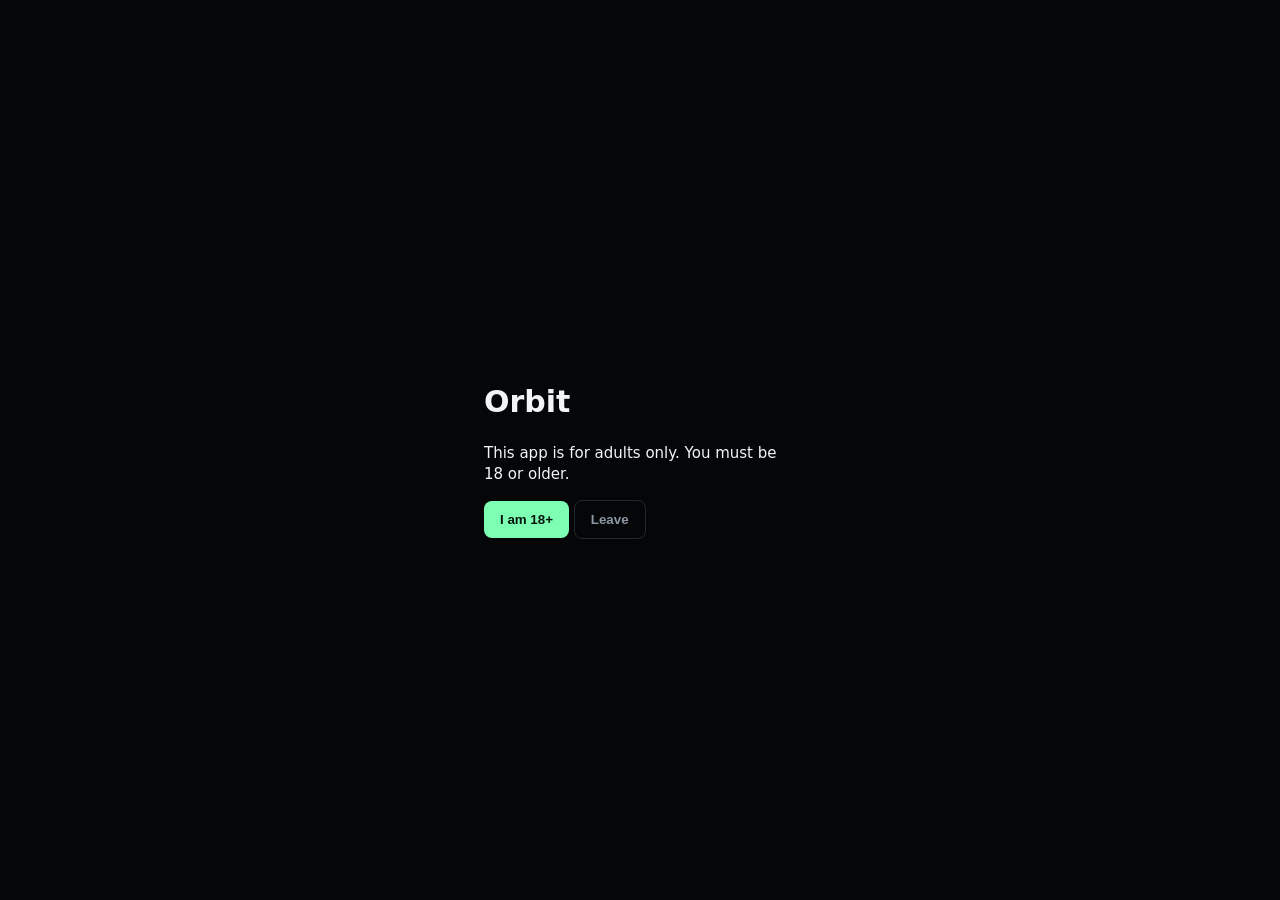
==== static/index.html @ 2a1e7f4c "feat: dating grid MVP with profiles, nearby list, chat stub, 18+ gate" ====
<!DOCTYPE html>
<html lang="en">
<head>
  <meta charset="utf-8" />
  <meta name="viewport" content="width=device-width, initial-scale=1" />
  <title>Orbit</title>
  <link rel="stylesheet" href="/static/style.css" />
</head>
<body>
  <div id="gate" class="gate">
    <div class="panel">
      <h1>Orbit</h1>
      <p>This app is for adults only. You must be 18 or older.</p>
      <button id="yes">I am 18+</button>
      <button id="no" class="ghost">Leave</button>
    </div>
  </div>

  <header>
    <strong>Orbit</strong>
    <span class="muted">Nearby</span>
  </header>

  <section id="grid" class="grid"></section>

  <aside id="sheet" class="sheet hidden">
    <button class="ghost" id="close">Close</button>
    <div id="profile"></div>
    <form id="chat">
      <input id="text" maxlength="1000" placeholder="Message…" required />
      <button type="submit">Send</button>
    </form>
    <div id="thread" class="thread"></div>
    <div class="row">
      <button id="block" class="ghost">Block</button>
      <button id="report" class="ghost">Report</button>
    </div>
  </aside>

  <script src="/static/app.js"></script>
</body>
</html>
---- static/style.css ----
:root {
  color-scheme: dark;
  --bg: #07080a;
  --card: #12151a;
  --fg: #f2f4f7;
  --muted: #8b98a5;
  --line: #222831;
  --accent: #7cffb2;
}
* { box-sizing: border-box; }
body {
  margin: 0;
  font: 15px/1.4 system-ui, sans-serif;
  background: var(--bg);
  color: var(--fg);
}
header {
  display: flex;
  justify-content: space-between;
  align-items: center;
  padding: 1rem 1rem .5rem;
}
.muted { color: var(--muted); }
.grid {
  display: grid;
  grid-template-columns: repeat(3, 1fr);
  gap: 6px;
  padding: 8px;
}
.card {
  aspect-ratio: 1;
  border: 0;
  border-radius: 10px;
  background: var(--card);
  color: var(--fg);
  padding: 10px;
  text-align: left;
  position: relative;
  cursor: pointer;
}
.card .dot {
  width: 8px; height: 8px; border-radius: 50%;
  background: var(--accent); display: inline-block;
}
.card .dot.off { background: #445; }
.card small { color: var(--muted); display: block; }
.sheet {
  position: fixed; inset: auto 0 0 0;
  max-height: 78vh;
  overflow: auto;
  background: #0e1116;
  border-top: 1px solid var(--line);
  padding: 1rem;
}
.hidden { display: none; }
.thread { margin-top: .75rem; }
.msg { padding: .4rem 0; border-top: 1px solid var(--line); }
form#chat, .row { display: flex; gap: .5rem; margin-top: .75rem; }
input {
  flex: 1; padding: .7rem;
  border-radius: 8px; border: 1px solid var(--line);
  background: #161b22; color: var(--fg);
}
button {
  border: 0; border-radius: 8px; padding: .7rem 1rem;
  background: var(--accent); color: #04140c; font-weight: 650; cursor: pointer;
}
button.ghost {
  background: transparent; color: var(--muted); border: 1px solid var(--line);
}
.gate {
  position: fixed; inset: 0; background: #050607;
  display: grid; place-items: center; z-index: 20;
}
.panel { max-width: 360px; padding: 1.5rem; }
.tags span {
  display: inline-block; margin: 0 .35rem .35rem 0;
  padding: .15rem .45rem; border: 1px solid var(--line); border-radius: 999px;
  color: var(--muted); font-size: .8rem;
}
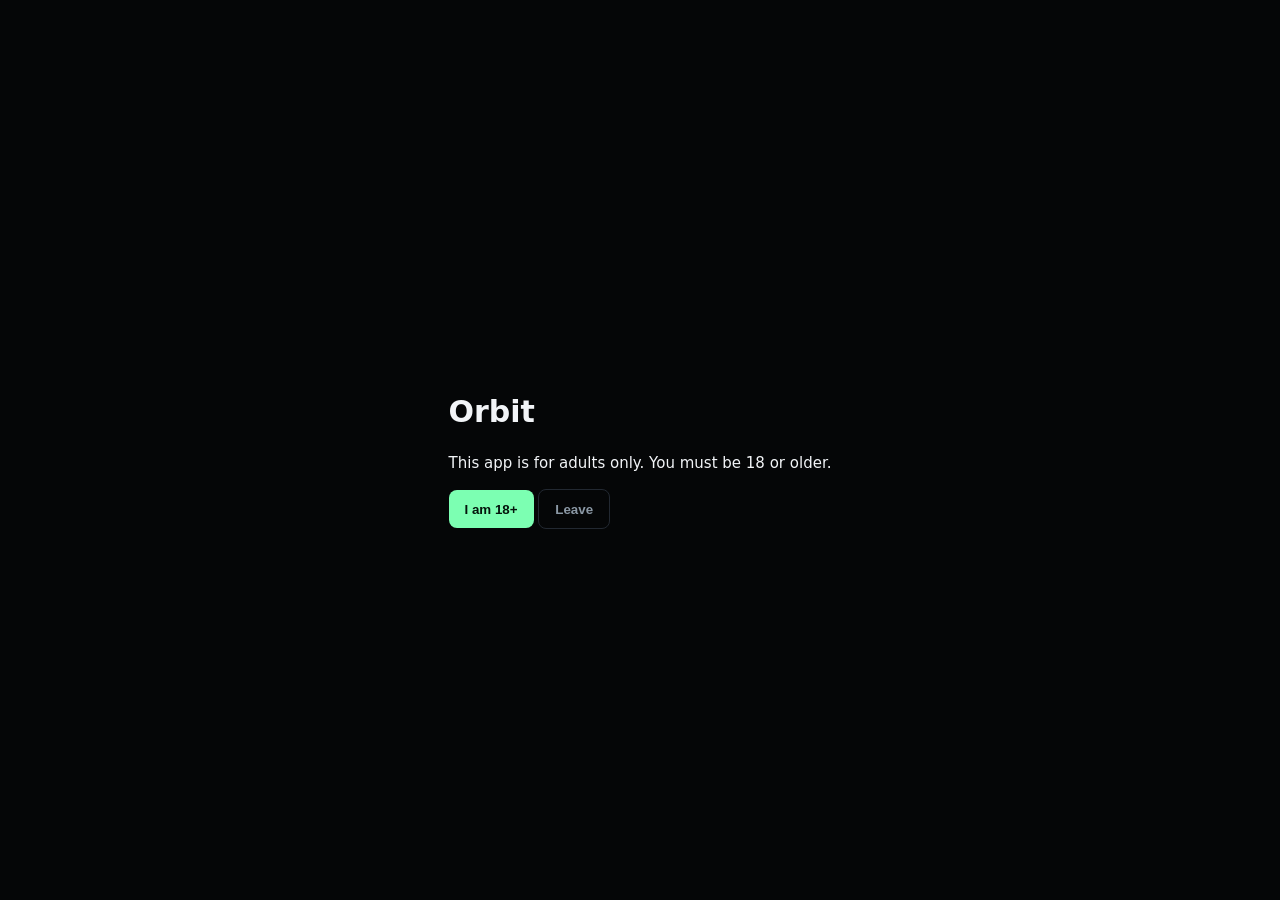
==== commit 92bb8d6a: "feat: custom-instruction AI agent + support chat" ====
--- a/static/index.html
+++ b/static/index.html
@@ -18,7 +18,11 @@
 
   <header>
     <strong>Orbit</strong>
-    <span class="muted">Nearby</span>
+    <nav>
+      <a href="/">Nearby</a>
+      <a href="/support">Support</a>
+      <a href="/agent">Agent</a>
+    </nav>
   </header>
 
   <section id="grid" class="grid"></section>
--- a/static/style.css
+++ b/static/style.css
@@ -20,6 +20,11 @@
   align-items: center;
   padding: 1rem 1rem .5rem;
 }
+nav a {
+  color: var(--muted);
+  margin-left: .8rem;
+  text-decoration: none;
+}
 .muted { color: var(--muted); }
 .grid {
   display: grid;
@@ -35,7 +40,6 @@
   color: var(--fg);
   padding: 10px;
   text-align: left;
-  position: relative;
   cursor: pointer;
 }
 .card .dot {
@@ -55,12 +59,14 @@
 .hidden { display: none; }
 .thread { margin-top: .75rem; }
 .msg { padding: .4rem 0; border-top: 1px solid var(--line); }
-form#chat, .row { display: flex; gap: .5rem; margin-top: .75rem; }
-input {
-  flex: 1; padding: .7rem;
+form, .row { display: flex; gap: .5rem; margin-top: .75rem; flex-wrap: wrap; }
+input, textarea {
+  flex: 1; padding: .7rem; width: 100%;
   border-radius: 8px; border: 1px solid var(--line);
   background: #161b22; color: var(--fg);
 }
+label { display: block; width: 100%; color: var(--muted); }
+.check { display: flex; align-items: center; gap: .4rem; width: auto; }
 button {
   border: 0; border-radius: 8px; padding: .7rem 1rem;
   background: var(--accent); color: #04140c; font-weight: 650; cursor: pointer;
@@ -72,7 +78,11 @@
   position: fixed; inset: 0; background: #050607;
   display: grid; place-items: center; z-index: 20;
 }
-.panel { max-width: 360px; padding: 1.5rem; }
+.panel, .page { max-width: 720px; padding: 1.5rem; margin: 0 auto; }
+.ticket {
+  border-top: 1px solid var(--line);
+  padding: 1rem 0;
+}
 .tags span {
   display: inline-block; margin: 0 .35rem .35rem 0;
   padding: .15rem .45rem; border: 1px solid var(--line); border-radius: 999px;
